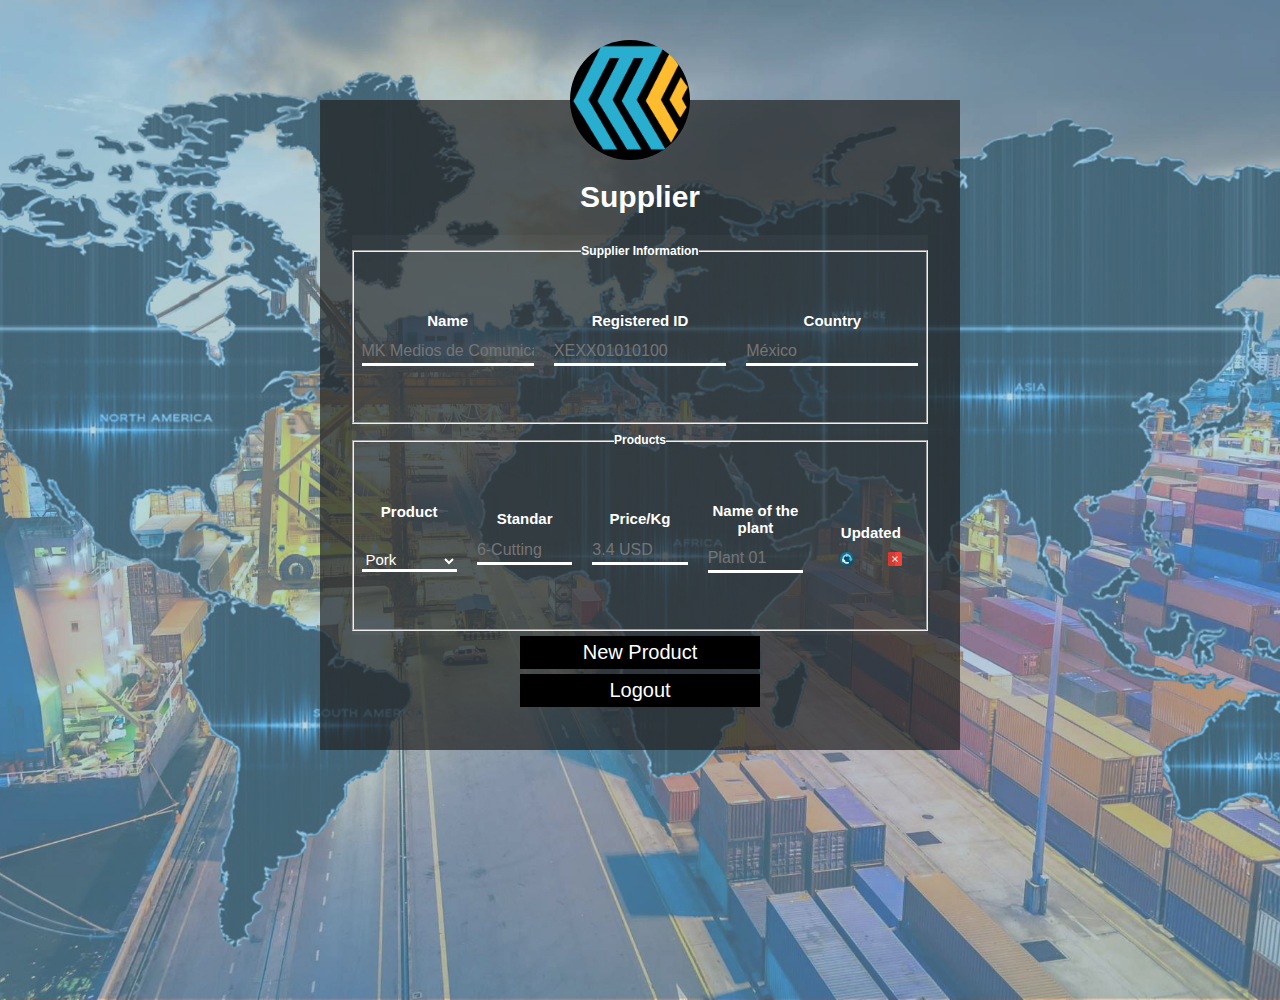
==== suppliermain.html @ b693533d "New Version 3.0 login, main, new-product & update" ====
<!DOCTYPE html>
<html lang="en">

<head>
    <meta charset="utf-8">
    <meta http-equiv="X-UA-Compatible" content="IE=edge">

    <!-- Mobile Metas -->
    <meta name="viewport" content="width=device-width, minimum-scale=1.0, maximum-scale=1.0, user-scalable=no">

    <!-- Site Metas -->
    <title>Supplier</title>
    <meta name="keywords" content="MK MEDIOS, Logistica, aereo, maritimo, terrestre, importación, exportación,CIF, FOB">
    <meta name="description" content="MK MEDIOS DE COMUNICACIÓN, nos dedicamos al comercio exterior, ayudandote a importar tus productos desde cualquier país, e igual exportando tus productos a cualquier país, te acesoramos desde la planeación de tus operaciones hasta la llegada del producto a puerta.">
    <meta name="author" content="MK MEDIOS DE COMUNICACIÓN, EmmKall">

    <!-- Site Icons -->
    <link rel="shortcut icon" href="icon/mk.ico" type="image/x-icon" />
    <link rel="apple-touch-icon" href="images/work_1.png">

    <!-- Fuente -->

    <!-- Estilos CSS -->
    <link rel="stylesheet" href="css/normalize.css">
    <link rel="stylesheet" href="css/supplier.css">

</head>

<body class="repetir-a">
    <header></header>

    <!-- Cuerpo -->
    <main class="contenedor main">
        <img class="logo" src="img/mk-logoblack.jpg" alt="">
        <h1>Supplier</h1>
        <div class="principal">
            <fieldset>
                <legend>Supplier Information</legend>
                <!-- Supplier Info -->
                <div class="fila-sup">
                    <!-- Name -->
                    <div class="campo">
                        <label>Name</label>
                        <input type="text" name="" id="" placeholder="MK Medios de Comunicación S.A. de C.V." disabled>
                    </div>
                    <!-- TAX ID -->
                    <div class="campo">
                        <label>Registered ID</label>
                        <input type="text" name="" id="" placeholder="XEXX01010100" disabled>
                    </div>
                    <!-- Country -->
                    <div class="campo">
                        <label>Country</label>
                        <input type="text" name="" id="" placeholder="México" disabled>
                    </div>
                </div>
            </fieldset>

            <!-- Proudcts Info -->
            <fieldset>
                <legend>Products</legend>
                <div class="fila-pro">
                    <!-- Product -->
                    <div class="campo">
                        <label for="">Product</label>
                        <select name="" id="">
                            <option value="1">Pork</option>
                        </select>
                    </div>
                    <!-- Standar -->
                    <div class="campo">
                        <label>Standar</label>
                        <input type="text" name="" id="" placeholder="6-Cutting" disabled>
                    </div>
                    <!-- Price -->
                    <div class="campo">
                        <label>Price/Kg</label>
                        <input type="text" name="" id="" placeholder="3.4 USD">
                    </div>
                    <!-- Name of the Plant -->
                    <div class="campo">
                        <label>Name of the plant</label>
                        <input type="text" name="" id="" placeholder="Plant 01">
                    </div>
                    <!-- Actions -->
                    <div class="campo">
                        <label>Updated</label>
                        <div class="linear">
                            <a href="#"> <img class="icono" src="icon/update.svg" alt="Update"> </a>
                            <a href="#"><img class="icono" src="icon/dejar.svg" alt=""></a>
                        </div>
                    </div>
                </div>
            </fieldset>



            <div>
                <!-- New Product & Salir -->
                <div class="campo">
                    <div class="esp-boton">
                        <a href="#">
                            <p>New Product</p>
                        </a>
                        <a href="#">
                            <p>Logout</p>
                        </a>
                    </div>
                </div>
            </div>


        </div>
        </div>


    </main>
    <!-- fin cuerpo -->

    <aside></aside>
    <footer></footer>
</body class="repetir-a">

</html>
---- css/supplier.css ----
@import url('css/normalize.css');

/*General*/

* {
    margin: 0;
    padding: 0 0;
}

* {
    margin: 0;
    padding: 0;
    box-sizing: border-box;
}


/*Por Etiqueta */

html {
    box-sizing: border-box;
    /* Parte 1 para que solo se tome el tamaño final dado por el usuario, evitando margin y padding */
    font-size: 62.5%;
    /* Reset para los REMs -62.5% = 10px de 16px */
}

*,
*::before,
*::after {
    box-sizing: inherit;
    /* Parte 2 para que solo se tome el tamaño final dado por el usuario, evitando margin y padding*/
}

body {
    background: url(../img/back.jpg) no-repeat center top;
    background-size: cover;
    font-family: sans-serif;
    height: 100vh;
}

@media(max-width: 479px) {
    body.repetir {
        background: url(../img/back.jpg);
        background-repeat: repeat;
        font-family: sans-serif;
        height: 300vh;
    }
    body.repetir-a {
        background: url(../img/back.jpg) no-repeat;
        background-repeat: no-repeat;
        font-family: sans-serif;
    }
}

@media (min-width: 700px) {
    body,
    body-repetir,
    body-repetir-a {
        background: url(../img/back.jpg) no-repeat center top;
        background-size: cover;
        font-family: sans-serif;
        height: 100vh;
    }
}

h1 {
    font-size: 3rem;
}

h2 {
    font-size: 2rem;
}

h3 {
    font-size: 1.3rem;
}

h4 {
    font-size: 1rem;
}

label,
legend {
    margin: 0;
    padding: 1rem 0;
    font-weight: bold;
    display: block;
    font-size: 1.5rem;
}

legend {
    font-size: 1.2rem;
}

input {
    width: 100%;
    height: 3vh;
    margin-bottom: 2rem;
    color: white;
    font-size: 1.6rem;
}

input[type="text"],
input[type="password"],
input[type="date"] {
    border: none;
    border-bottom: 0.3rem solid #FFFFFF;
    background: transparent;
    outline: none;
}

select {
    width: 100%;
    border: none;
    border-bottom: 0.3rem solid #FFFFFF;
    background: transparent;
    outline: none;
    color: #FFFFFF;
    margin: 2rem 0;
    font-size: 1.5rem;
}

input[type="submit"] {
    height: 4rem;
    border: none;
    background: #11B4C8;
    outline: none;
    border-radius: 3rem;
    font-weight: 700;
}

a {
    color: #FFFFFF;
    text-decoration: none;
    font-size: 1.6rem;
    margin: 0 auto;
}

@media (min-width: 768px) {
    label {
        font-weight: bold;
    }
}


/* Por Clase */


/* Utilidades */


/* Margen */

.margen {
    margin-top: 4.8rem;
}

@media (min-width: 768px) {
    .margen {
        margin-top: 1.2rem;
    }
}


/* Font-size */

.fs-1 {
    font-size: 1rem;
}

.fs-15 {
    font-size: 1.5rem;
}

.fs-2 {
    font-size: 2rem;
}

.fs-25 {
    font-size: 2.5rem;
}

.fs-3 {
    font-size: 3rem;
}

.fs-35 {
    font-size: 3.5rem;
}

.fs-4 {
    font-size: 4rem;
}

.contenedor {
    max-width: 120rem;
    min-height: 10rem;
    max-height: 185rem;
    width: 90%;
    height: 95%;
    margin: auto;
    margin-top: 10rem;
    background: rgba(34, 34, 34, 0.7);
    color: #FFFFFF;
    text-align: center;
}

@media (min-width: 768px) {
    .contenedor {
        max-height: 80rem;
    }
}

.contenedor h1 {
    padding-top: 8rem;
}

.contenedor.main {
    height: 92rem;
}

.contenedor.new {
    height: 220vh;
}

new h1 {
    margin: 0;
}

@media (min-width: 768px) {
    .contenedor.new {
        height: 220rem;
    }
}

.contenedor h2 {
    padding: 1rem 0;
    padding-bottom: 3rem;
}

.logo {
    width: 12rem;
    border-radius: 50%;
    position: absolute;
    top: 4rem;
    left: calc(50% - 7rem);
}

.campo {
    max-width: 80rem;
    margin: 0 auto;
}

.campo .esp-boton {
    width: 80%;
    margin: 0 auto;
}

.campo a p {
    display: grid;
    background: #000000;
    font-size: 2rem;
    padding: 0.5rem;
    cursor: pointer;
    margin: 0.5rem;
}

@media (min-width: 768px) {
    .campo {
        display: grid;
    }
    .campo .esp-boton {
        width: 25rem;
    }
}

.boton {
    max-width: 15rem;
    margin: 1rem auto;
}

.fila {
    margin: 2rem 0;
}

.linear {
    display: flex;
}

.icono {
    width: 20%;
    cursor: pointer;
}

@media (min-width: 768px) {
    .icono {
        width: 40%;
    }
}

@media (min-width: 1000px) {
    .icono {
        width: 30%;
    }
}


/* Login */

.login {
    display: grid;
    width: 90%;
    max-height: 40rem;
    min-height: 9rem;
    height: 65%;
    background: rgba(255, 255, 255, 0.1);
    margin: auto;
}

@media (min-width: 300px) {
    .contenedor.con-lo {
        width: 80%;
        height: 60%;
    }
}

@media (min-width: 768px) {
    .contenedor.con-lo {
        width: 25%;
        height: 50%;
    }
    .login {
        width: 95%;
        display: grid;
        height: 70%;
        place-items: center;
    }
    .login form {
        width: 90%;
        display: grid;
        grid-template-columns: repeat(1, fr);
        column-gap: 1rem;
    }
    .campo {
        width: 100%;
    }
}


/* Principal */

.contenedor.main {
    height: 100rem;
}

@media (min-width: 768px) {
    .contenedor.main {
        width: 50%;
        height: 65rem;
    }
}

.principal {
    display: grid;
    width: 90%;
    height: 70%;
    background: rgba(255, 255, 255, 0.03);
    max-height: 80rem;
    min-height: 10rem;
    margin: auto;
}

.main .principal {
    height: 90%;
}

@media (min-width: 768px) {
    .main .principal {
        height: 90rem;
    }
}

.new .principal {
    height: 500rem;
}

@media (min-width: 768px) {
    .main .principal {
        height: 40rem;
    }
    .main .principal .fila-sup {
        margin: 3rem 0;
        display: grid;
        grid-template-columns: repeat(3, 1fr);
        column-gap: 2rem;
        align-items: center;
    }
    .main .principal .fila-pro {
        margin: 3rem 0;
        display: grid;
        grid-template-columns: repeat(5, 1fr);
        column-gap: 2rem;
        align-items: center;
    }
}


/* New Product */

@media (min-width: 768px) {
    .new .principal {
        height: 55rem;
    }
    .new .principal .fila-sup {
        margin: 3rem 0;
        display: grid;
        grid-template-columns: repeat(4, 1fr);
        column-gap: 3rem;
        align-items: center;
    }
    .new .principal .fila-pro {
        margin: 3rem 0;
        display: grid;
        grid-template-columns: repeat(5, 1fr);
        column-gap: 3rem;
    }
}


/* ID */
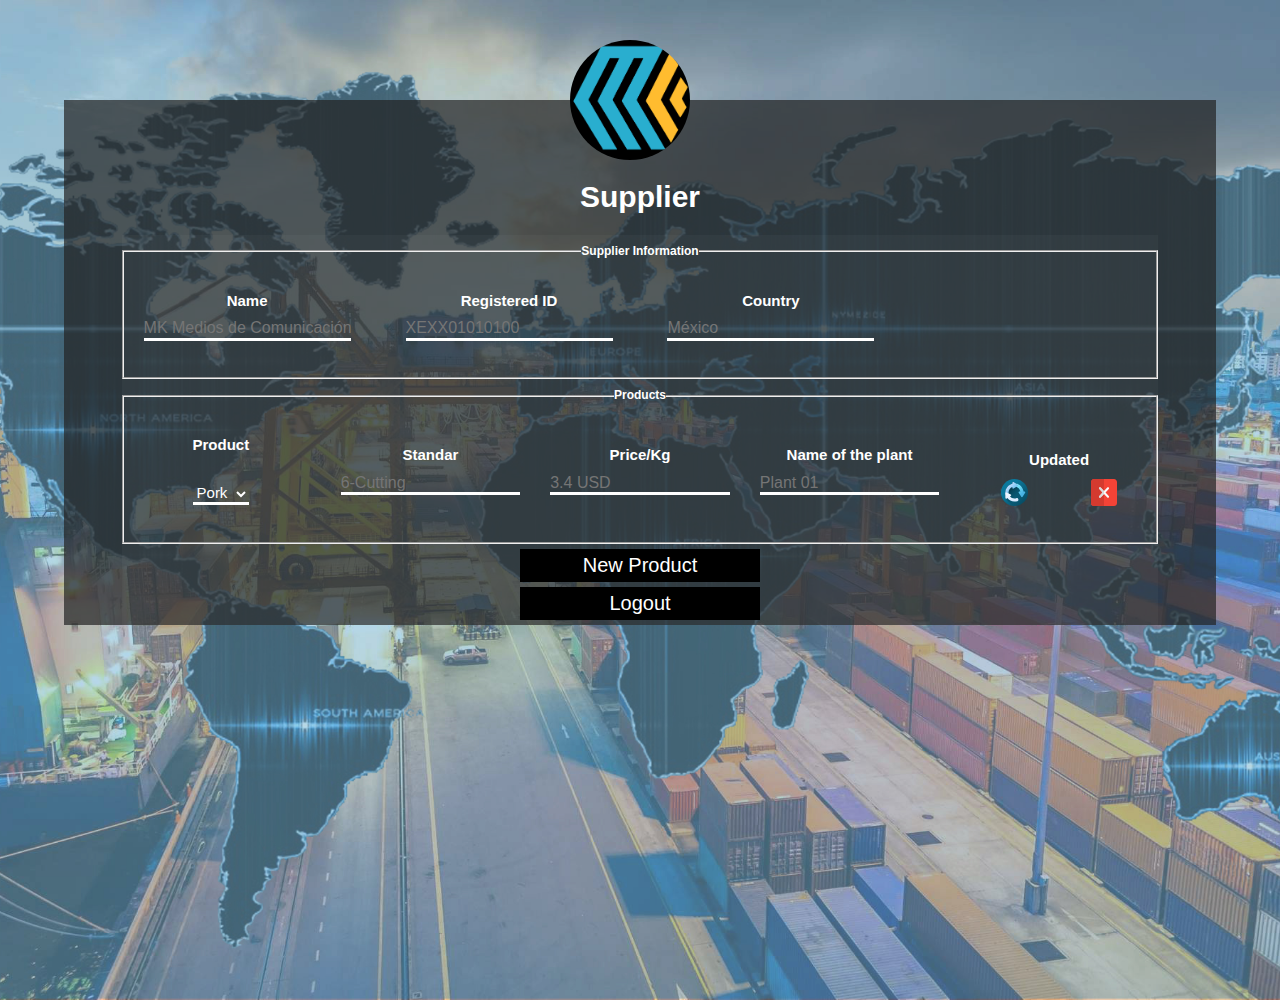
==== commit 538dcf07: "Ajuste de media" ====
--- a/suppliermain.html
+++ b/suppliermain.html
@@ -26,14 +26,12 @@
 
 </head>
 
-<body class="repetir-a">
-    <header></header>
-
+<body>
     <!-- Cuerpo -->
-    <main class="contenedor main">
+    <main class="contenedor">
         <img class="logo" src="img/mk-logoblack.jpg" alt="">
         <h1>Supplier</h1>
-        <div class="principal">
+        <form class="principal">
             <fieldset>
                 <legend>Supplier Information</legend>
                 <!-- Supplier Info -->
@@ -75,12 +73,12 @@
                     <!-- Price -->
                     <div class="campo">
                         <label>Price/Kg</label>
-                        <input type="text" name="" id="" placeholder="3.4 USD">
+                        <input type="text" name="" id="" placeholder="3.4 USD" disabled>
                     </div>
                     <!-- Name of the Plant -->
                     <div class="campo">
                         <label>Name of the plant</label>
-                        <input type="text" name="" id="" placeholder="Plant 01">
+                        <input type="text" name="" id="" placeholder="Plant 01" disabled>
                     </div>
                     <!-- Actions -->
                     <div class="campo">
@@ -110,7 +108,7 @@
             </div>
 
 
-        </div>
+        </form>
         </div>
 
 
--- a/css/supplier.css
+++ b/css/supplier.css
@@ -31,34 +31,21 @@
 }
 
 body {
-    background: url(../img/back.jpg) no-repeat center top;
+    background: url(../img/back-movil.jpg);
+    height: 100vh;
+    background-repeat: repeat;
+    background-position: center center;
     background-size: cover;
     font-family: sans-serif;
-    height: 100vh;
-}
-
-@media(max-width: 479px) {
-    body.repetir {
+}
+
+@media (min-width: 768px) {
+    body {
         background: url(../img/back.jpg);
-        background-repeat: repeat;
-        font-family: sans-serif;
-        height: 300vh;
-    }
-    body.repetir-a {
-        background: url(../img/back.jpg) no-repeat;
+        background-size: cover;
+        background-position: center center;
         background-repeat: no-repeat;
         font-family: sans-serif;
-    }
-}
-
-@media (min-width: 700px) {
-    body,
-    body-repetir,
-    body-repetir-a {
-        background: url(../img/back.jpg) no-repeat center top;
-        background-size: cover;
-        font-family: sans-serif;
-        height: 100vh;
     }
 }
 
@@ -93,7 +80,6 @@
 
 input {
     width: 100%;
-    height: 3vh;
     margin-bottom: 2rem;
     color: white;
     font-size: 1.6rem;
@@ -120,7 +106,6 @@
 }
 
 input[type="submit"] {
-    height: 4rem;
     border: none;
     background: #11B4C8;
     outline: none;
@@ -193,10 +178,7 @@
 
 .contenedor {
     max-width: 120rem;
-    min-height: 10rem;
-    max-height: 185rem;
     width: 90%;
-    height: 95%;
     margin: auto;
     margin-top: 10rem;
     background: rgba(34, 34, 34, 0.7);
@@ -204,33 +186,12 @@
     text-align: center;
 }
 
-@media (min-width: 768px) {
-    .contenedor {
-        max-height: 80rem;
-    }
-}
-
 .contenedor h1 {
     padding-top: 8rem;
 }
 
-.contenedor.main {
-    height: 92rem;
-}
-
-.contenedor.new {
-    height: 220vh;
-}
-
-new h1 {
-    margin: 0;
-}
-
-@media (min-width: 768px) {
-    .contenedor.new {
-        height: 220rem;
-    }
-}
+
+/* Contenedor New Product */
 
 .contenedor h2 {
     padding: 1rem 0;
@@ -246,8 +207,14 @@
 }
 
 .campo {
+    display: grid;
     max-width: 80rem;
     margin: 0 auto;
+}
+
+.campo.subcampo {
+    display: grid;
+    grid-template-columns: repeat(2, 1fr);
 }
 
 .campo .esp-boton {
@@ -309,93 +276,36 @@
 .login {
     display: grid;
     width: 90%;
-    max-height: 40rem;
-    min-height: 9rem;
-    height: 65%;
-    background: rgba(255, 255, 255, 0.1);
+    background: rgba(255, 255, 255, 0.02);
     margin: auto;
 }
 
-@media (min-width: 300px) {
-    .contenedor.con-lo {
-        width: 80%;
-        height: 60%;
-    }
-}
-
-@media (min-width: 768px) {
-    .contenedor.con-lo {
-        width: 25%;
-        height: 50%;
-    }
+@media (min-width: 768px) {
     .login {
-        width: 95%;
-        display: grid;
-        height: 70%;
-        place-items: center;
-    }
-    .login form {
-        width: 90%;
-        display: grid;
-        grid-template-columns: repeat(1, fr);
-        column-gap: 1rem;
-    }
-    .campo {
-        width: 100%;
+        width: 50%;
     }
 }
 
 
 /* Principal */
 
-.contenedor.main {
-    height: 100rem;
-}
-
-@media (min-width: 768px) {
-    .contenedor.main {
-        width: 50%;
-        height: 65rem;
-    }
-}
-
 .principal {
     display: grid;
     width: 90%;
-    height: 70%;
     background: rgba(255, 255, 255, 0.03);
-    max-height: 80rem;
-    min-height: 10rem;
-    margin: auto;
-}
-
-.main .principal {
-    height: 90%;
-}
-
-@media (min-width: 768px) {
-    .main .principal {
-        height: 90rem;
-    }
-}
-
-.new .principal {
-    height: 500rem;
-}
-
-@media (min-width: 768px) {
-    .main .principal {
-        height: 40rem;
-    }
-    .main .principal .fila-sup {
-        margin: 3rem 0;
+    margin: 0 auto;
+}
+
+@media (min-width: 768px) {
+    .principal .fila-sup {
+        margin: 1rem 0;
         display: grid;
         grid-template-columns: repeat(3, 1fr);
         column-gap: 2rem;
         align-items: center;
     }
-    .main .principal .fila-pro {
-        margin: 3rem 0;
+    .principal .fila-pro {
+        margin: 1rem 0;
         display: grid;
         grid-template-columns: repeat(5, 1fr);
         column-gap: 2rem;
@@ -407,18 +317,15 @@
 /* New Product */
 
 @media (min-width: 768px) {
-    .new .principal {
-        height: 55rem;
-    }
-    .new .principal .fila-sup {
-        margin: 3rem 0;
+    .principal .fila-sup {
+        margin: 1rem 0;
         display: grid;
         grid-template-columns: repeat(4, 1fr);
         column-gap: 3rem;
         align-items: center;
     }
-    .new .principal .fila-pro {
-        margin: 3rem 0;
+    .principal .fila-pro {
+        margin: 1rem 0;
         display: grid;
         grid-template-columns: repeat(5, 1fr);
         column-gap: 3rem;
